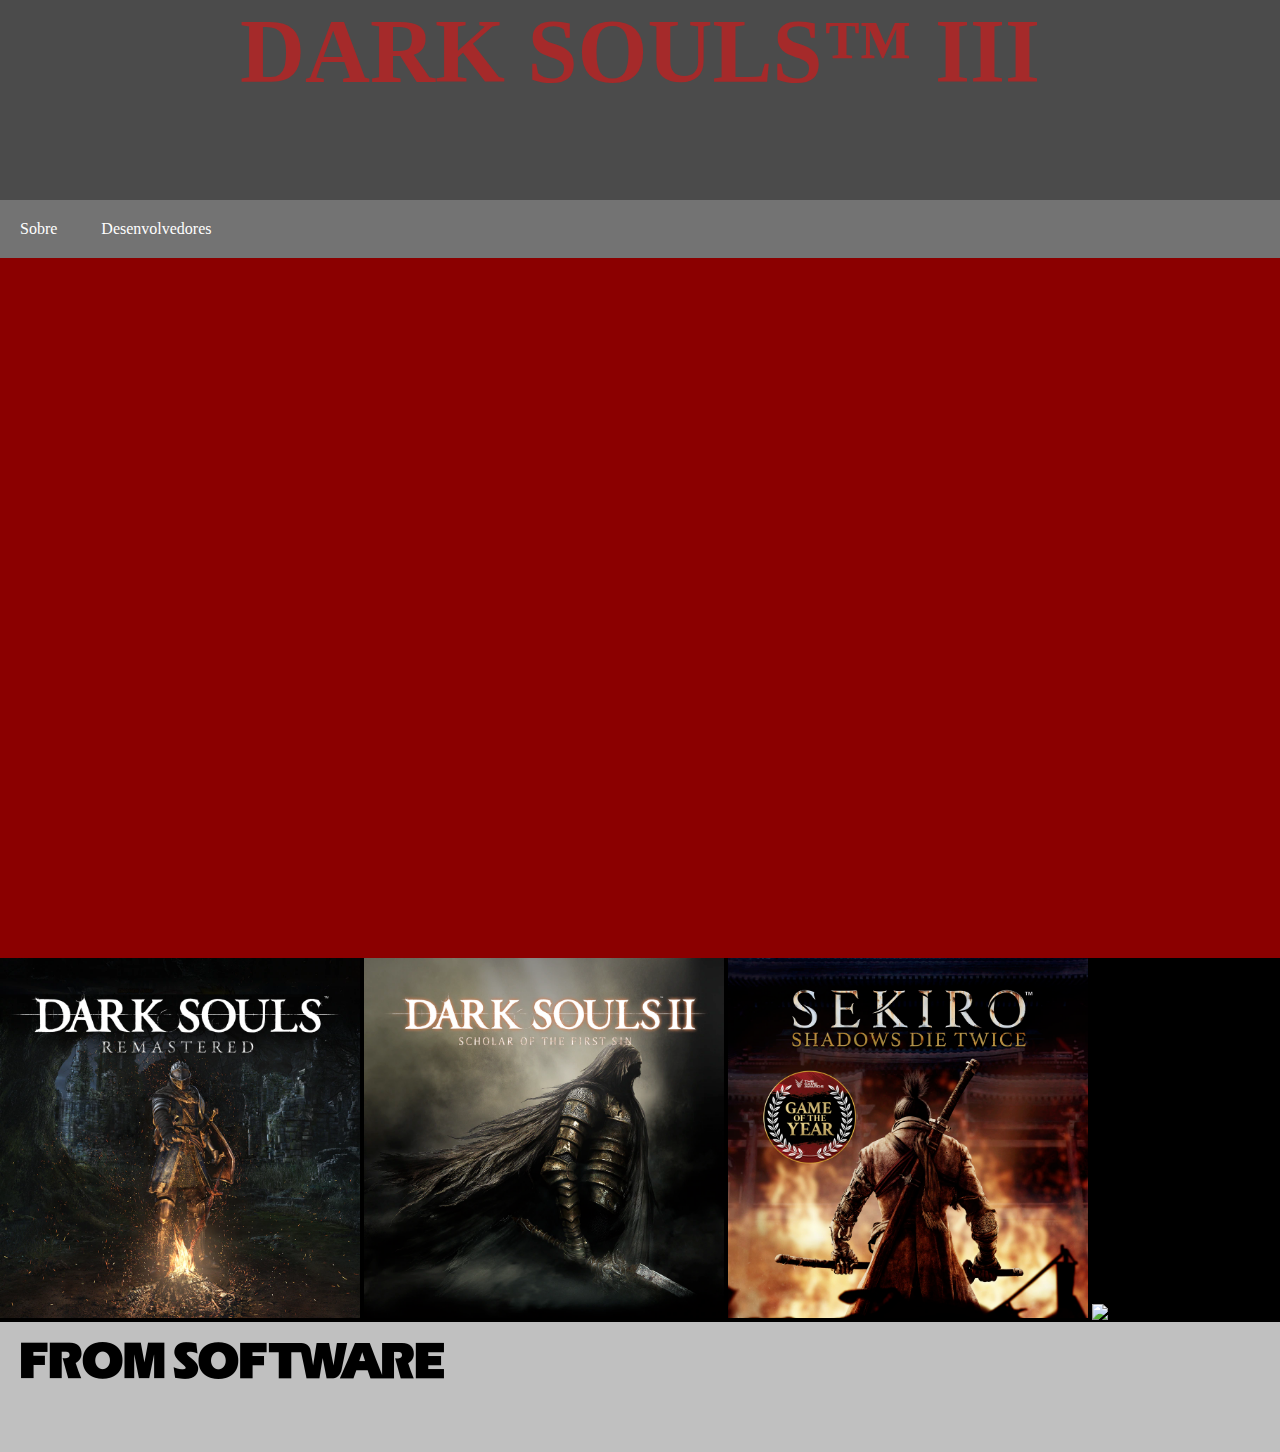
==== Site/index.html @ 5ba06939 "Add files via upload" ====
<!DOCTYPE html>
<html lang="pt-br">
<head>
    <meta charset="UTF-8">
    <link rel="stylesheet" href="styles.css">
    <title>DARK SOULS™ III</title>
</head>
<body>
    <header>
        <h1>DARK SOULS™ III</h1>
        <nav class="menu">
            <ul>
                <li><a href="https://store.steampowered.com/app/374320/DARK_SOULS_III/">Sobre</a></li>
                <li><a href="https://www.fromsoftware.jp/ww/">Desenvolvedores</a></li>
            </ul>
        </nav>
    </header>
    <article>
        <iframe width="840" height="472" src="https://www.youtube.com/embed/igzqz0d4VFE" title="YouTube video player" frameborder="0" allow="accelerometer; autoplay; clipboard-write; encrypted-media; gyroscope; picture-in-picture" allowfullscreen></iframe>
    </article>
    <div class="jogos">
        <img id="1"src="1.png" alt="DARK_SOULS_I">
        <img id="2"src="2.png" alt="DARK_SOULS_II">
        <img id="sekiro"src="sekiro.png" alt="Sekiro">
        <img id="elden"src="elden.png" alt="Elden Ring">
    </div>
    <footer>
        <a href="https://www.fromsoftware.jp/ww/"><img src="logo.png" alt="LOGO"></a>
    </footer>
</body>
</html>
---- Site/styles.css ----
*{
    margin:0 auto;
}
header h1{
    color: brown;
    height: 200px;
    background-color: rgb(75,75,75);
    text-align: center;
    font-size:90px;
}
article{
    height: 700px; width: 100%;
    background-color: darkred;
}
footer{
    height:130px; width: 100%;
    background-color: silver;
    bottom: 0;
}
.menu{
    width: 100%;
}

.menu ul{
    list-style: none;
    padding: 0;
    margin: 0 auto;
    background-color: rgb(115, 115, 115);
}

.menu ul li{
    display: inline;
}

.menu ul li a{
    color:rgb(255, 255, 255);
    text-decoration: none;
    padding: 20px;
    display: inline-block;
    transition: background .4s;
}

.menu ul li a:hover{
    background-color: rgb(255, 112, 99);
}
footer img{
    margin: 20px;
}
article iframe{
margin-top: 100px;
margin-left: 550px;
}
body{
    background-color: black;
}
.jogos img{
    height: 360px; width: 360px;
}
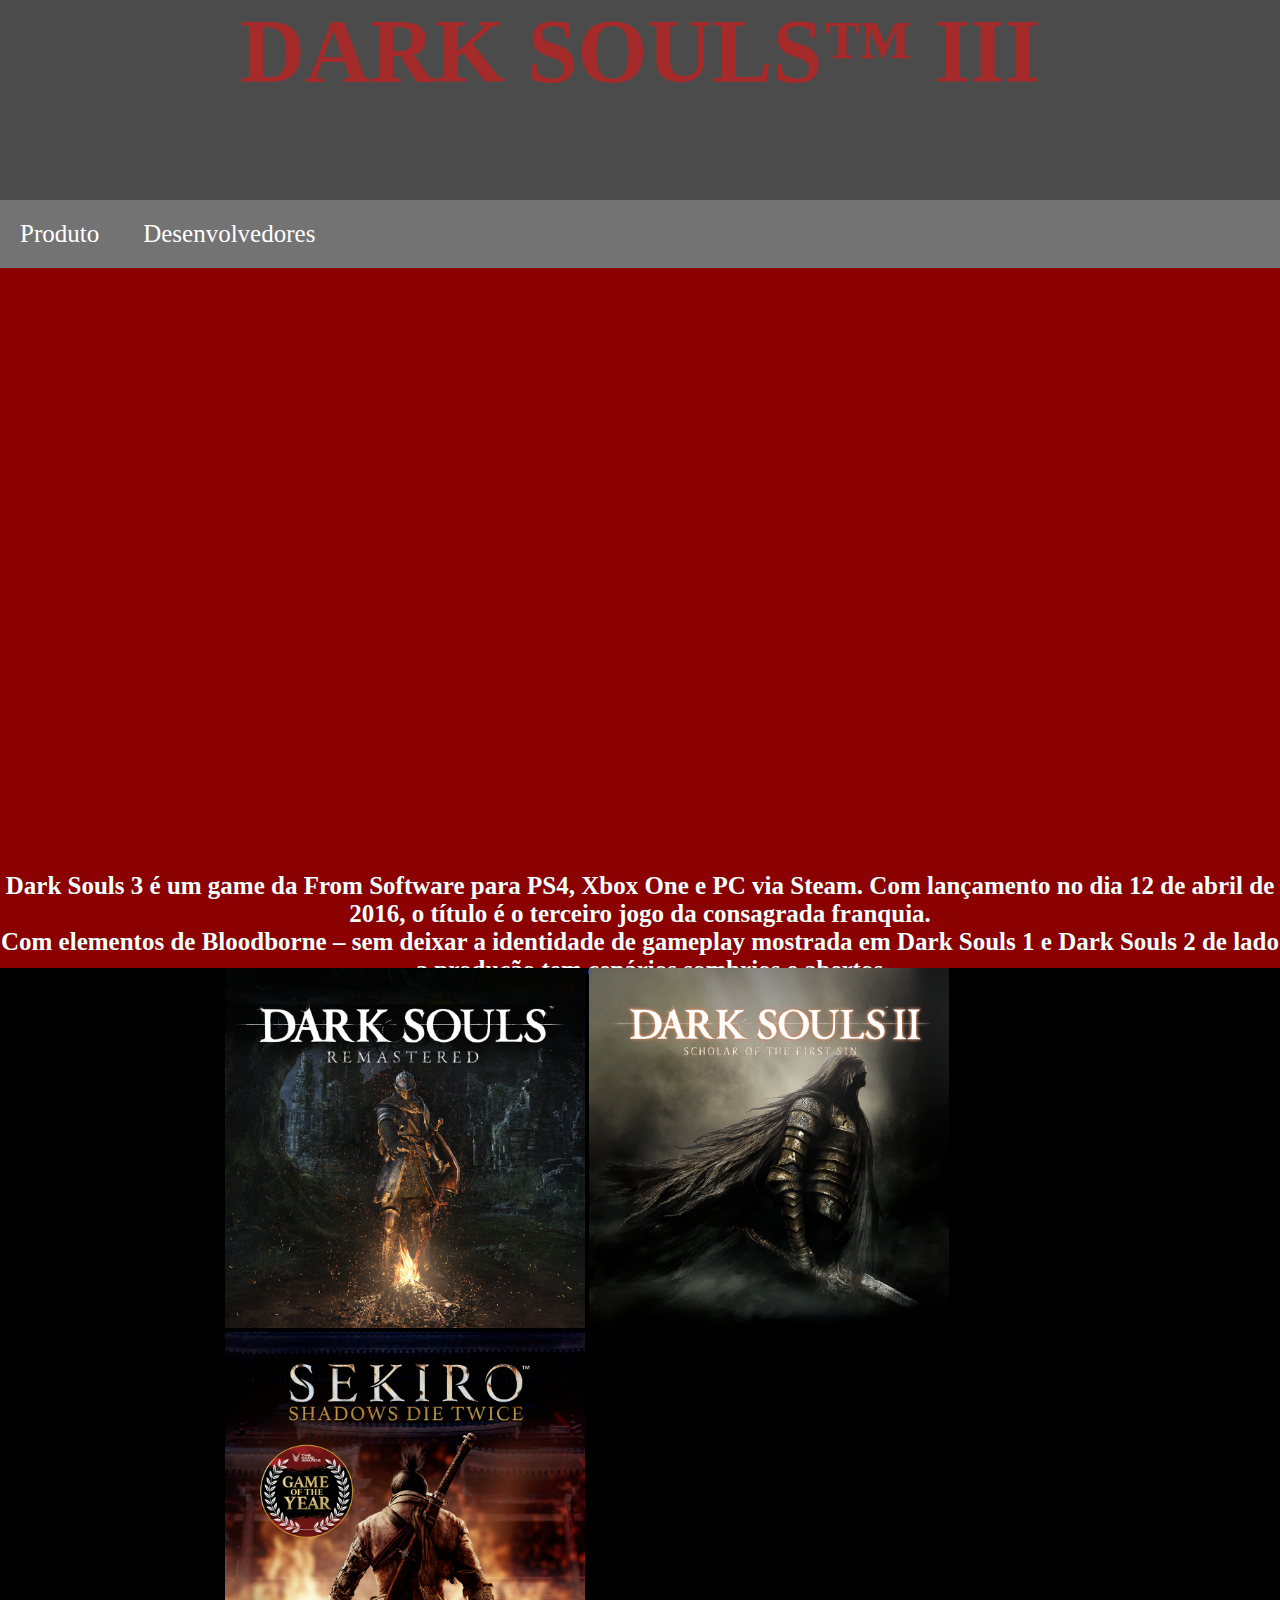
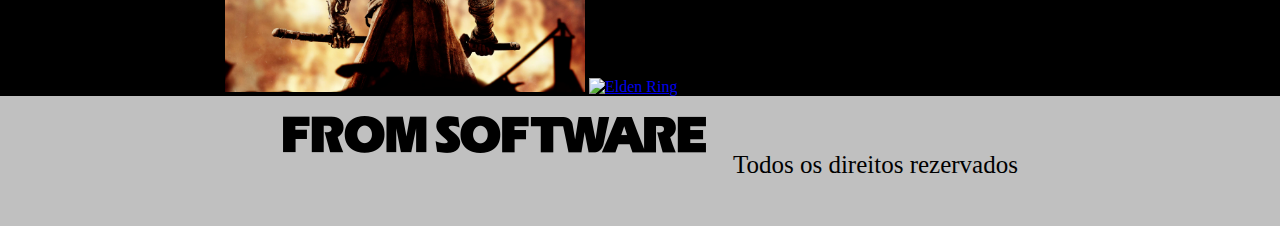
==== commit 333a5b2c: "Add files via upload" ====
--- a/Site/index.html
+++ b/Site/index.html
@@ -10,22 +10,24 @@
         <h1>DARK SOULS™ III</h1>
         <nav class="menu">
             <ul>
-                <li><a href="https://store.steampowered.com/app/374320/DARK_SOULS_III/">Sobre</a></li>
+                <li><a href="https://store.steampowered.com/app/374320/DARK_SOULS_III/">Produto</a></li>
                 <li><a href="https://www.fromsoftware.jp/ww/">Desenvolvedores</a></li>
             </ul>
         </nav>
     </header>
     <article>
         <iframe width="840" height="472" src="https://www.youtube.com/embed/igzqz0d4VFE" title="YouTube video player" frameborder="0" allow="accelerometer; autoplay; clipboard-write; encrypted-media; gyroscope; picture-in-picture" allowfullscreen></iframe>
+        <h1><br>Dark Souls 3 é um game da From Software para PS4, Xbox One e PC via Steam. Com lançamento no dia 12 de abril de 2016, o título é o terceiro jogo da consagrada franquia. <br>Com elementos de Bloodborne – sem deixar a identidade de gameplay mostrada em Dark Souls 1 e Dark Souls 2 de lado –, a produção tem cenários sombrios e abertos.</h1>
     </article>
     <div class="jogos">
-        <img id="1"src="1.png" alt="DARK_SOULS_I">
-        <img id="2"src="2.png" alt="DARK_SOULS_II">
-        <img id="sekiro"src="sekiro.png" alt="Sekiro">
-        <img id="elden"src="elden.png" alt="Elden Ring">
+        <a href="https://store.steampowered.com/app/570940/DARK_SOULS_REMASTERED/"><img id="1"src="1.png" alt="DARK_SOULS_I"></a>
+        <a href="https://store.steampowered.com/app/335300/DARK_SOULS_II_Scholar_of_the_First_Sin/"><img id="2"src="2.png" alt="DARK_SOULS_II"></a>
+        <a href="https://store.steampowered.com/app/814380/Sekiro_Shadows_Die_Twice__GOTY_Edition/"><img id="sekiro"src="sekiro.png" alt="Sekiro"></a>
+        <a href="https://store.steampowered.com/app/1245620/ELDEN_RING/"><img id="elden"src="elden.png" alt="Elden Ring"></a>
     </div>
     <footer>
         <a href="https://www.fromsoftware.jp/ww/"><img src="logo.png" alt="LOGO"></a>
+        <a>Todos os direitos rezervados</a>
     </footer>
 </body>
 </html>--- a/Site/styles.css
+++ b/Site/styles.css
@@ -11,11 +11,18 @@
 article{
     height: 700px; width: 100%;
     background-color: darkred;
+    text-align: center;
+}
+article h1{
+    font-size: 25px;
+    color:azure;
 }
 footer{
     height:130px; width: 100%;
     background-color: silver;
     bottom: 0;
+    font-size: 25px;
+    text-align: center;
 }
 .menu{
     width: 100%;
@@ -35,6 +42,7 @@
 .menu ul li a{
     color:rgb(255, 255, 255);
     text-decoration: none;
+    font-size: 25px;
     padding: 20px;
     display: inline-block;
     transition: background .4s;
@@ -48,11 +56,13 @@
 }
 article iframe{
 margin-top: 100px;
-margin-left: 550px;
 }
 body{
     background-color: black;
 }
+.jogos{
+    margin-left: 225px;
+}
 .jogos img{
     height: 360px; width: 360px;
 }